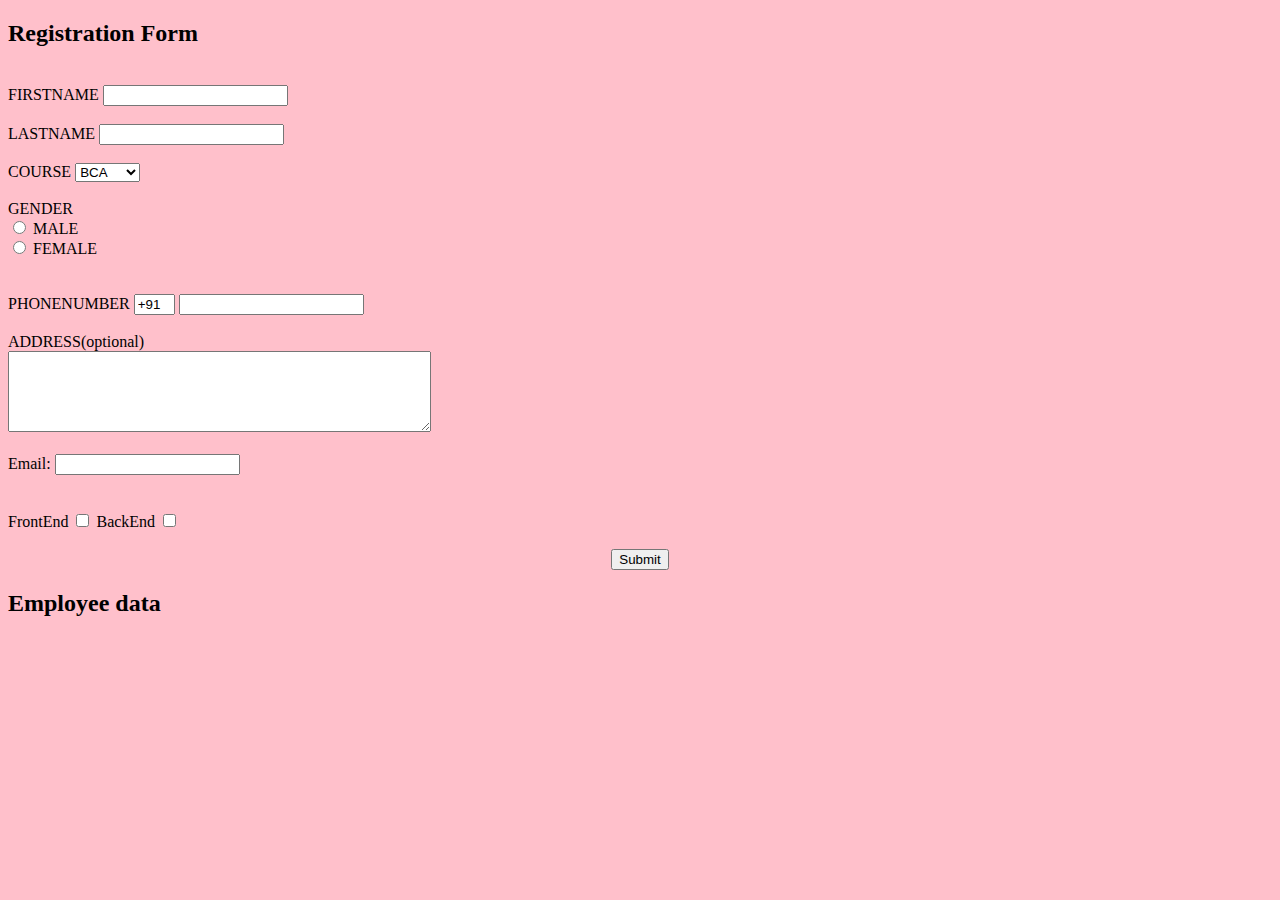
==== CRUD/index.html @ 5919dd92 "Create index.html" ====
<!DOCTYPE html>
<html>  
<head>   
<title>CRUD</title>  
<meta charset="utf-8">
<meta name="viewport" content="width=device-width, initial-scale=1">
<link rel="stylesheet" href="CSS/STYLE.CSS">
<script src="JS/script.js"></script>
</head>  
<body bgcolor="pink">  
    <h2>Registration Form</h2>
<br>  
<form id="myForm">  
<label> FIRSTNAME</label>         
<input type="text" name="firstname" size="20" id="firstname" required/><span id="firstspan"></span> <br> <br>  
<label>LASTNAME </label>     
<input type="text" name="lastname" size="20" id="lastname" required/><span id="lastspan"></span> <br> <br>  
<label>   
COURSE  
</label>   
<select id="course">    
<option value="BCA">BCA</option>  
<option value="BBA">BBA</option>  
<option value="BTech">B.Tech</option>  
<option value="MBA">MBA</option>  
<option value="MCA">MCA</option>  
<option value="MTech">M.Tech</option>  
</select>  
  <span id="coursespan"></span>
<br>  
<br>  
<label>   
GENDER  
</label><span id="genderspan"></span><br>  
<input type="radio" id="male" name="gender" value="MALE"> MALE <br>  
<input type="radio" id="female" name="gender" value="FEMALE"/> FEMALE <br>  
<br>  
<br>  
<label>   
PHONENUMBER
</label>  
<input type="text" name="country code"  value="+91" size="2" class="heights"/>   
<input type="number" id="phonenumber" size="10"/> <span id="phonespan"></span><br> <br> 
<label> 
ADDRESS(optional)
</label>  
<span id="addressspan"></span>
<br>  
<textarea cols="50" rows="5" id="address" name="address" value="address">  
</textarea>  
<br> <br>  
<label>
Email:  
</label>
<input type="email" id="email" class="heights"/><span id="emailspan"></span>
 <br>    
<br> <br> 
<label> 
FrontEnd
</label>
<input type="checkbox" id="frontend" value="frontend">
BackEnd
<input type="checkbox" id="backend" value="backend"><span id="developerspan"></span>
<br><br>
<center>
<input type="button" value="Submit" id="submitbtn" onclick="myFunction()"/>  
</center>
<center>
<button type="button" value="" onclick="myUpdate()" id="updatebtn" hidden />UPDATE</button>
</center> 
<h2>Employee data</h2>
<table id="myTable">
</table>
</form>  
</body>  
</html>
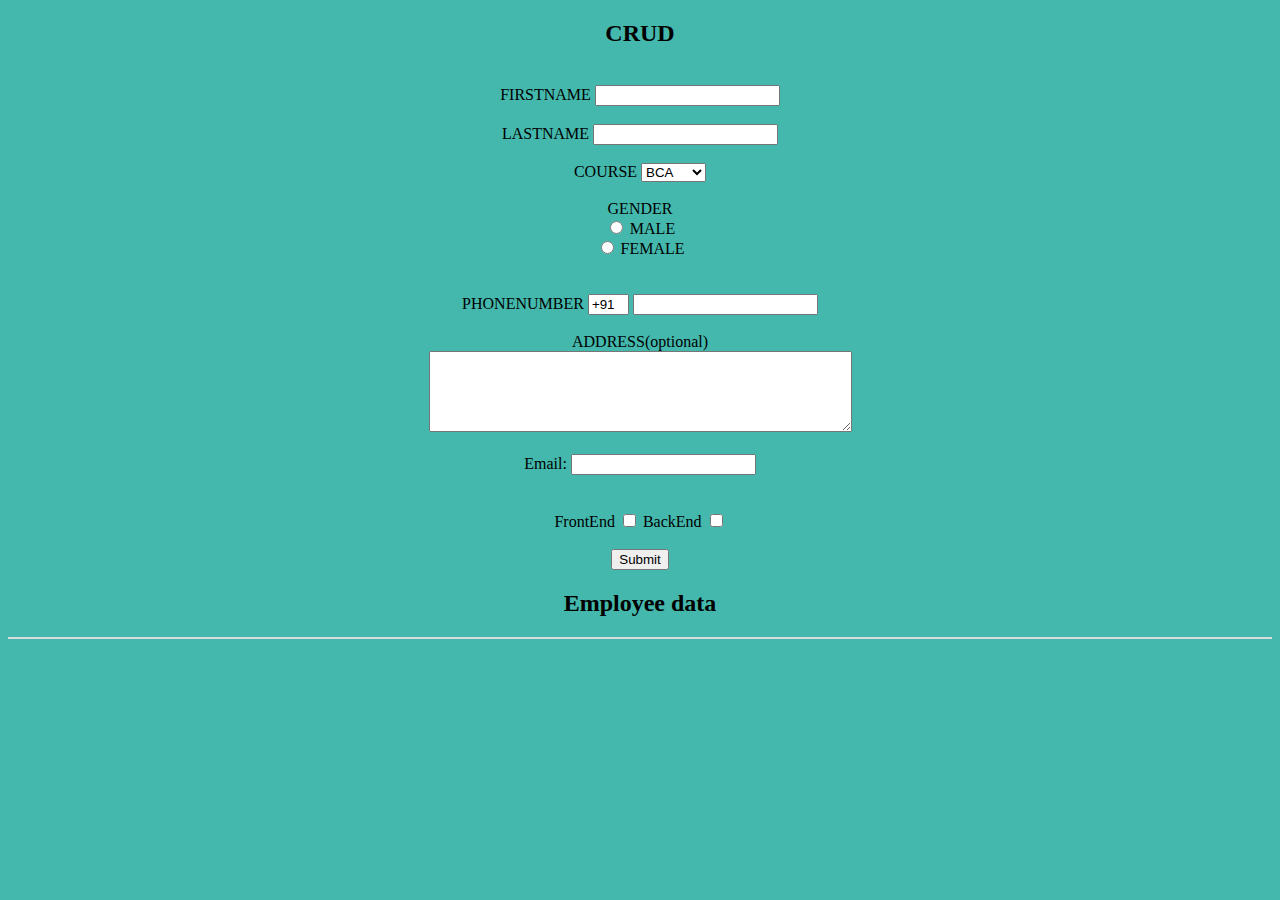
==== commit df737eb5: "Update index.html" ====
--- a/CRUD/index.html
+++ b/CRUD/index.html
@@ -8,7 +8,7 @@
 <script src="JS/script.js"></script>
 </head>  
 <body bgcolor="pink">  
-    <h2>Registration Form</h2>
+    <h2>CRUD</h2>
 <br>  
 <form id="myForm">  
 <label> FIRSTNAME</label>         
--- a/CRUD/CSS/STYLE.CSS
+++ b/CRUD/CSS/STYLE.CSS
@@ -0,0 +1,18 @@
+body
+{
+   text-align:center;
+   background-color:RGB(68, 184, 172);
+}
+table{
+   width:100%;
+   border: 1px solid #ddd;
+    }
+th,td{
+    text-align: left;
+}
+span
+{
+  color:red;
+}
+tr:nth-child(even) {background-color:RGB(136, 176, 75);}
+tr:nth-child(odd) {background-color:#ff6f61;}
